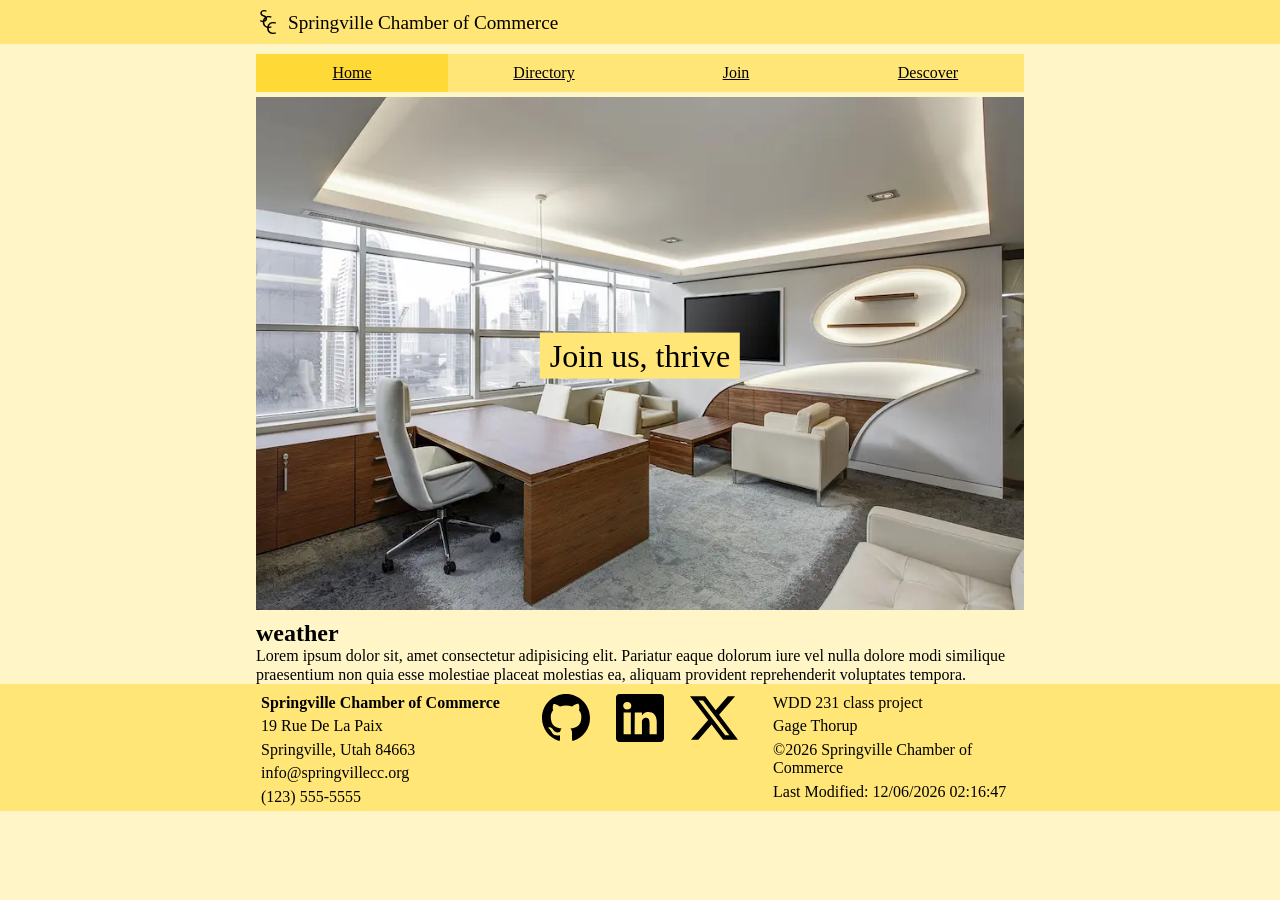
==== chamber/index.html @ 62a47e5b "added chamber homepage" ====
<!DOCTYPE html>
<html lang="en">
<head>
    <link rel="stylesheet" href="styles/normalize.css">
    <link rel="stylesheet" href="styles/small.css">
    <link rel="stylesheet" href="styles/larger.css">
    <link rel="icon" href="images/chamber-icon.ico">
    <meta charset="UTF-8">
    <meta name="viewport" content="width=device-width, initial-scale=1.0">
    <meta name="description" content="Home page for the Springville Chamber of Comerse by Gage Thorup">
    <meta name="author" content="Gage Thorup">
    <script defer src="scripts/navigation.js"></script>
    <script defer src="scripts/footer.js"></script>
    <script defer src=""></script>
    <title>Springville Chamber of Commerce</title>
    <meta property="og:title" content="Springville Chamber of Commerce">
    <meta property="og:description" content="Home page for the Springville Chamber of Comerse by Gage Thorup">
    <meta property="og:image" content="https://snakelover23.github.io/wdd231/chamber/images/directoryimg.png">
    <meta property="og:url" content="https://snakelover23.github.io/wdd231/chamber/home.html">
    <link rel="preconnect" href="https://fonts.googleapis.com">
    <link rel="preconnect" href="https://fonts.gstatic.com" crossorigin>
    <link href="https://fonts.googleapis.com/css2?family=Roboto:ital,wght@0,100..900;1,100..900&display=swap" rel="stylesheet">
</head>
<body>
    <header>
        <img src="images/site-logo.svg" alt="Site Logo" width="24" height="24">
        <span>Springville Chamber of Commerce</span>
        <button id="nav-button" class="hamburger" aria-label="Toggle navigation" aria-expanded="false"></button>
    </header>
    <nav id="nav-bar" class="navigation">
        <ul>
            <li class="current"><a href="#" aria-current="page">Home</a></li>
            <li><a href="https://snakelover23.github.io/wdd231/chamber/directory.html">Directory</a></li>
            <li><a href="#">Join</a></li>
            <li><a href="#">Descover</a></li>
        </ul>
    </nav>
    <main>
        <div class="hero">
            <img src="images/hero.webp" alt="Site hero image" loading="lazy">
            <div class="call">
                <a href="#">Join us, thrive</a>
            </div>
        </div>
        <div class="homeContent">
            <section class="event">
                <h2>weather</h2>
                <p>Lorem ipsum dolor sit, amet consectetur adipisicing elit. Pariatur eaque dolorum iure vel nulla dolore modi similique praesentium non quia esse molestiae placeat molestias ea, aliquam provident reprehenderit voluptates tempora.</p>
            </section>
            <section class="weather"></section>
            <section class="spotlight"></section>
        </div>
    </main>
    <footer>
        <div class="contact">
            <p class="bold">Springville Chamber of Commerce</p>
            <p>19 Rue De La Paix</p>
            <p>Springville, Utah 84663</p>
            <p>info@springvillecc.org</p>
            <p>(123) 555-5555</p>
        </div>
        <div class="socials">
            <a href="https://github.com/SnakeLover23"><img src="images/github.svg" alt="Githup"></a>
            <a href="https://www.linkedin.com/in/gage-thorup-233572269/"><img src="images/linkedin.svg" alt="Linkedin"></a>
            <a href="https://x.com/SnakeLover2323"><img src="images/twitter-x.svg" alt="Twitter"></a>
        </div>
        <div class="copyright">
            <p>WDD 231 class project</p>
            <p>Gage Thorup</p>
            <p>©<span id="currentyear"></span> Springville Chamber of Commerce</p>
            <p>Last Modified: <span id="lastModified"></span></p>
        </div>
    </footer>
</body>
</html>
---- chamber/styles/small.css ----
/* Color Scheme
Black: #000000
White: #ffffff
Light Gold: #fff5c7
Gold: #ffe677
Dark Gold: #ffda37
*/

body {
    background-color: #fff5c7;
    color: #000000;
}

* {
    padding: 0;
    margin: 0;
}

.bold {
    font-weight: bold;
}

/* Header */
header {
    display: grid;
    grid-template-columns: 24px 1fr 44px;
    padding: 5px;
    column-gap: 8px;
    align-items: end;
    background-color: #ffe677;
}

header img {
    display: block;
    width: 24px;
    height: auto;
}

header span {
    font-size: 1.2rem;
}

/* Hamburger Navigation */
.hamburger {
    background-color: #ffe677;
    border: none;
    color: #000000;
    cursor: pointer;
    font-size: 2rem;
    font-family: Verdana, Geneva, Tahoma, sans-serif;
}

.hamburger::before {
  content: "\2630";
}

.hamburger.show::before {
  content: "\00D7";
}

.navigation {
    display: none;
}

.navigation.show {
    display: block;
}

.navigation ul {
    list-style: none;
    justify-content: center;
}

.navigation ul li.current {
    background-color: #ffda37;
}

.navigation ul li {
    padding: 10px;
    background-color: #ffe677;
    text-align: center;
    /* border: solid 1px #000000; */
}

.navigation ul li a {
    color: #000000;
    
}

/* Main */
main {
    margin: 5px;
}

h1 {
    margin: 0;
    padding: 0;
}

/* Home */
.hero {
    position: relative;
}

.hero img {
    width: 100%;
    height: auto;
    margin: 5px 0;
}

.call {
    position: absolute;
    top: 50%;
    left: 50%;
    transform: translate(-50%, -50%);
    text-align: center;
    white-space: nowrap;
}
.call a {
    color: #000000;
    text-decoration: none;
    font-size: 2rem;
    padding: 5px 10px;
    background-color: #ffe677;
}

/* directory */
.buttons {
    display: flex;
    justify-content: center;
    column-gap: 1rem;
    padding: 5px;
}

.buttons button {
    padding: 2px 5px;
    font-size: 2rem;
    min-width: 80px;
    background-color: #ffe677;
    cursor: pointer;
    border: none;
}

.buttons button:hover {
    background-color: #ffda37;
}

.mGrid section, .mList section {
    background-color: #ffe677;
    margin: 5px;
}

.mGrid section img, .mList section img {
    display: block;
    margin: 5px;
}

.mGrid section h2, .mList section h2 {
    background-color: #ffda37;
    border-bottom: solid 1px #000000;
    padding: 5px;
}

.mGrid section h2 {
    grid-column: 1/3;
}

.mGrid section {
    display: grid;
    grid-template-columns: 70px auto;
}

.mGrid section section, .mList section section {
    display: grid;
    grid-template-columns: 1fr;
}

.mList section a {
    padding-bottom: 5px;
}

/* Footer */
footer {
    background-color: #ffe677;
}
.socials {
    display: flex;
    justify-content: center;
    column-gap: 1rem;
}

.socials a {
    margin: 5px;
}

.copyright, .contact {
    padding-bottom: 5px;
    /* text-align: center; */
}

.copyright p, .contact p {
    padding-top: 5px;
    padding-left: 5px;
}
---- chamber/styles/larger.css ----
@media only screen and (min-width: 38rem) {

    header, main, nav, footer {
        max-width: 60%;
        margin: 0 auto;
        padding: 0 20%;
    }

    /* Header */
    header {
        grid-template-columns: 24px 1fr;
        padding-bottom: 10px;
        margin-bottom: 10px;
        padding-top: 10px;
    }

    /* Hamburger Navigation */
    .hamburger {
        display: none;
    }

    .navigation {
        display: block;
    }

    .navigation ul {
        display: flex;
        justify-content: center;
    }

    .navigation ul li {
        width: 100%;
    }

    /* Main */
    .mGrid {
        display: grid;
        grid-template-columns: 1fr 1fr 1fr;
    }

    /* Footer */
    footer {
        display: grid;
        grid-template-columns: 1fr 1fr 1fr;
        padding-top: 5px;
    }
}
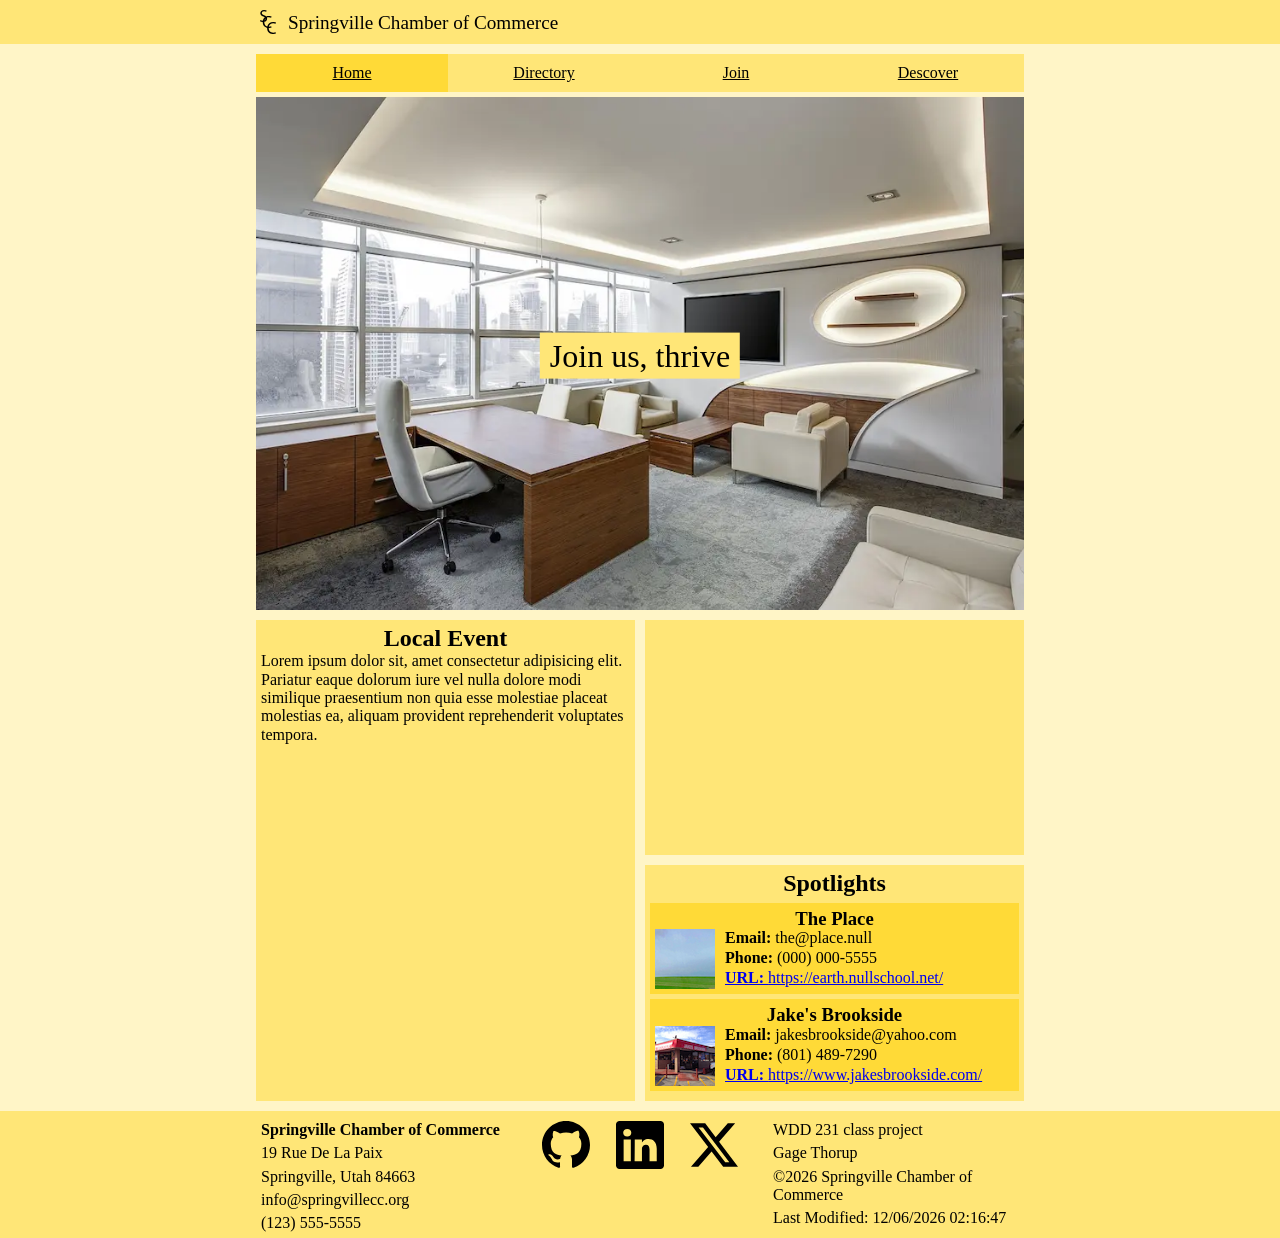
==== commit 07e36d85: "mabye finneshed chamber home page" ====
--- a/chamber/index.html
+++ b/chamber/index.html
@@ -11,7 +11,7 @@
     <meta name="author" content="Gage Thorup">
     <script defer src="scripts/navigation.js"></script>
     <script defer src="scripts/footer.js"></script>
-    <script defer src=""></script>
+    <script type="module" src="scripts/home.mjs"></script>
     <title>Springville Chamber of Commerce</title>
     <meta property="og:title" content="Springville Chamber of Commerce">
     <meta property="og:description" content="Home page for the Springville Chamber of Comerse by Gage Thorup">
@@ -44,11 +44,13 @@
         </div>
         <div class="homeContent">
             <section class="event">
-                <h2>weather</h2>
+                <h2>Local Event</h2>
                 <p>Lorem ipsum dolor sit, amet consectetur adipisicing elit. Pariatur eaque dolorum iure vel nulla dolore modi similique praesentium non quia esse molestiae placeat molestias ea, aliquam provident reprehenderit voluptates tempora.</p>
             </section>
-            <section class="weather"></section>
-            <section class="spotlight"></section>
+            <section class="weather" id="weather"></section>
+            <section class="spotlight" id="spotlight">
+                <h2>Spotlight</h2>
+            </section>
         </div>
     </main>
     <footer>
--- a/chamber/styles/small.css
+++ b/chamber/styles/small.css
@@ -124,6 +124,51 @@
     background-color: #ffe677;
 }
 
+.event, .weather, .spotlight {
+    background-color: #ffe677;
+    margin: 10px 0;
+    padding: 5px;
+}
+
+.event h2 {
+    text-align: center;
+}
+
+.weather {
+    text-align: center;
+}
+
+.forcast {
+    display: grid;
+    grid-template-columns: 1fr 1fr 1fr;
+    padding-top: 5px;
+}
+
+.forcast h3 {
+    grid-column: 1/4;
+}
+
+.spotlight h2 {
+    text-align: center;
+}
+
+.spotlight > section {
+    display: grid;
+    grid-template-columns: 70px 1fr;
+    margin: 5px 0;
+    background-color: #ffda37;
+    padding: 5px;
+}
+
+.spotlight section h3 {
+    grid-column: 1/3;
+    text-align: center;
+}
+.spotlight section section {
+    display: grid;
+    grid-template-columns: 1fr;
+}
+
 /* directory */
 .buttons {
     display: flex;
--- a/chamber/styles/larger.css
+++ b/chamber/styles/larger.css
@@ -38,6 +38,23 @@
         grid-template-columns: 1fr 1fr 1fr;
     }
 
+    .homeContent {
+        display: grid;
+        grid-template-columns: 1fr 1fr;
+        grid-template-rows: 1fr 1fr;
+        column-gap: 10px;
+        row-gap: 10px;
+        margin-bottom: 10px;
+    }
+
+    .homeContent .event {
+        grid-row: 1/3;
+    }
+
+    .event, .spotlight, .weather {
+        margin: 0;
+    }
+
     /* Footer */
     footer {
         display: grid;
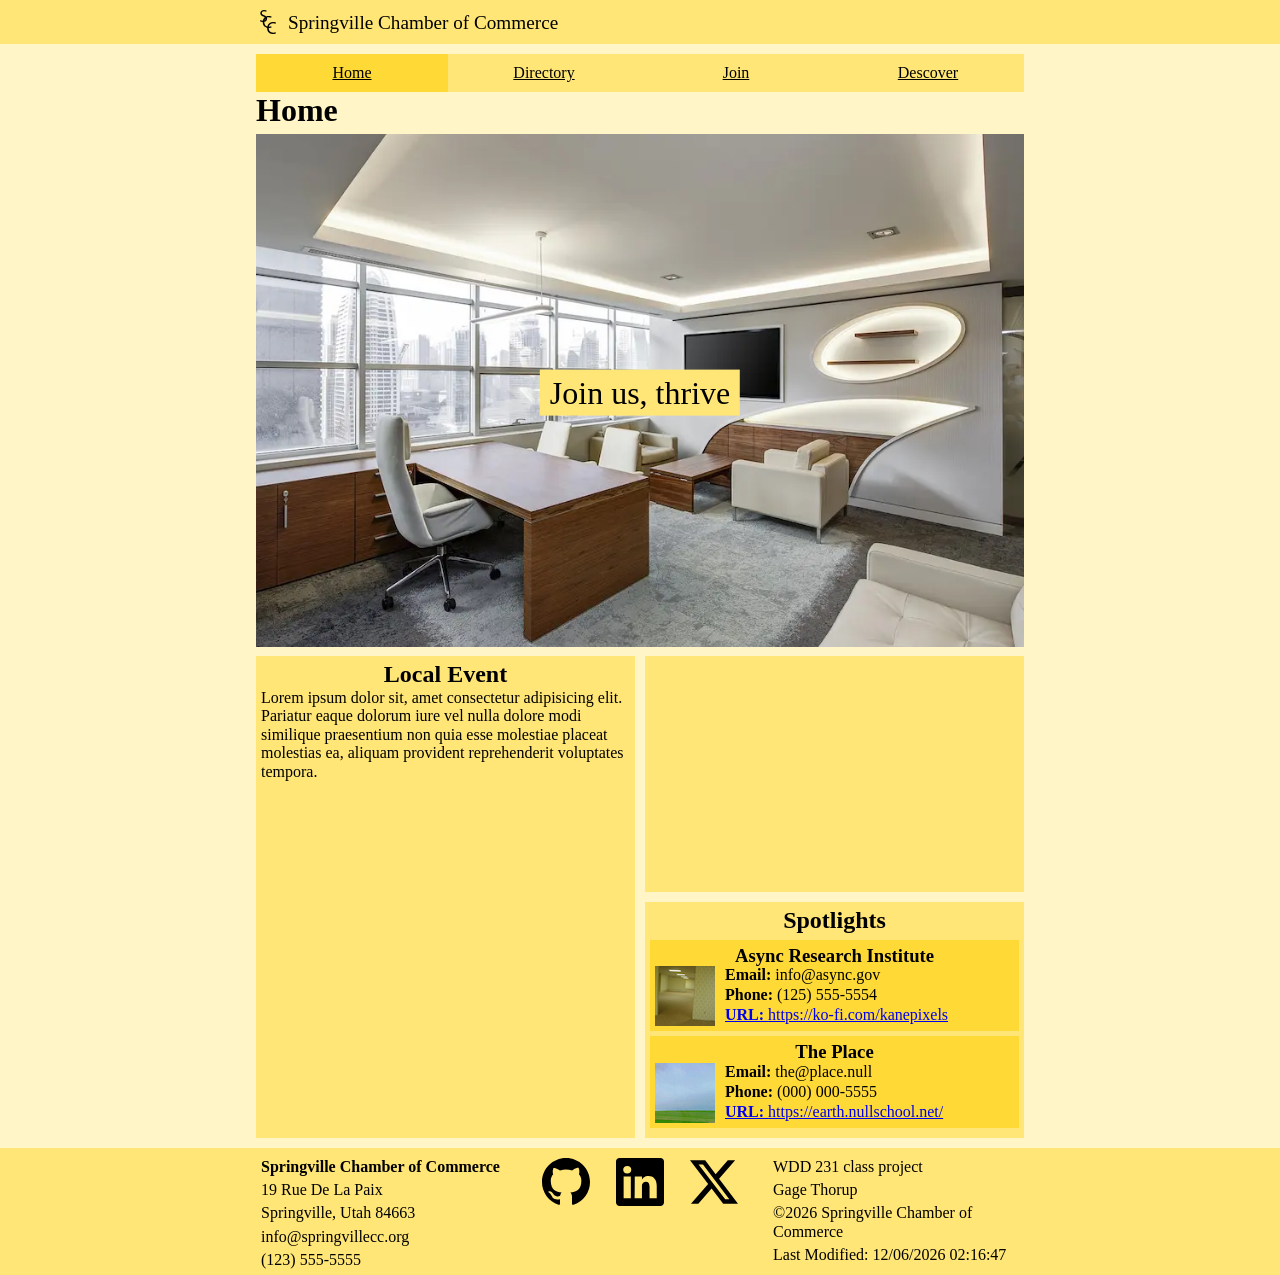
==== commit 5f02244b: "fixing errors braught up by the audit" ====
--- a/chamber/index.html
+++ b/chamber/index.html
@@ -23,7 +23,7 @@
 </head>
 <body>
     <header>
-        <img src="images/site-logo.svg" alt="Site Logo" width="24" height="24">
+        <img src="images/site-logo.svg" alt="Logo for the Chamber of Commerce" width="24" height="24">
         <span>Springville Chamber of Commerce</span>
         <button id="nav-button" class="hamburger" aria-label="Toggle navigation" aria-expanded="false"></button>
     </header>
@@ -36,6 +36,7 @@
         </ul>
     </nav>
     <main>
+        <h1>Home</h1>
         <div class="hero">
             <img src="images/hero.webp" alt="Site hero image" loading="lazy">
             <div class="call">
